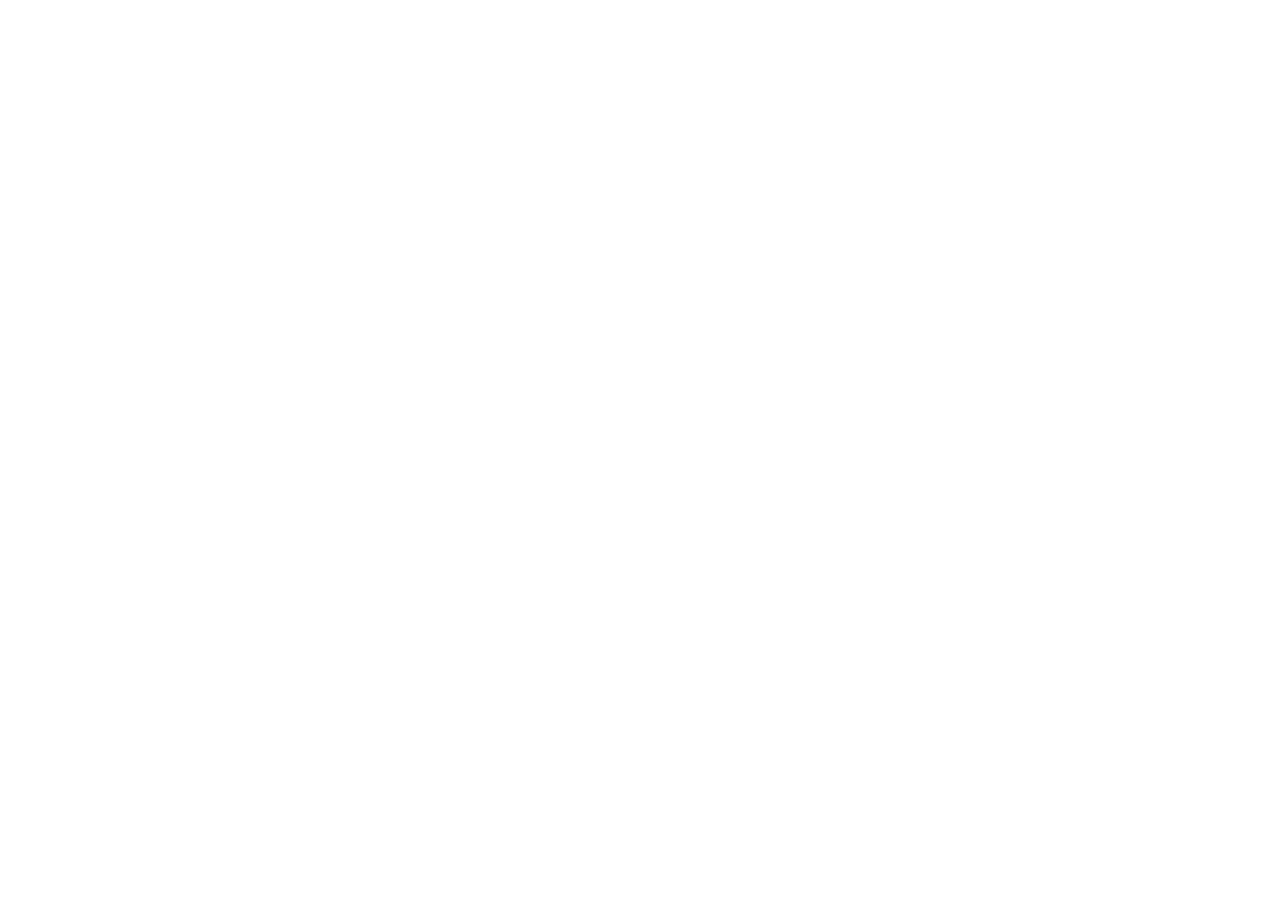
==== Atividade5/index.html @ 15db9358 "Add files via upload" ====
<!DOCTYPE html>
<html lang="pt-br">

<head>
    <meta charset="UTF-8">
    <meta name="viewport" content="width=device-width, initial-scale=1.0">
    <title>Cores Responsivas - Maicon</title>

</head>

<body>
    <div class="container">
        <h2></h2>
    </div>
</body>

</html>
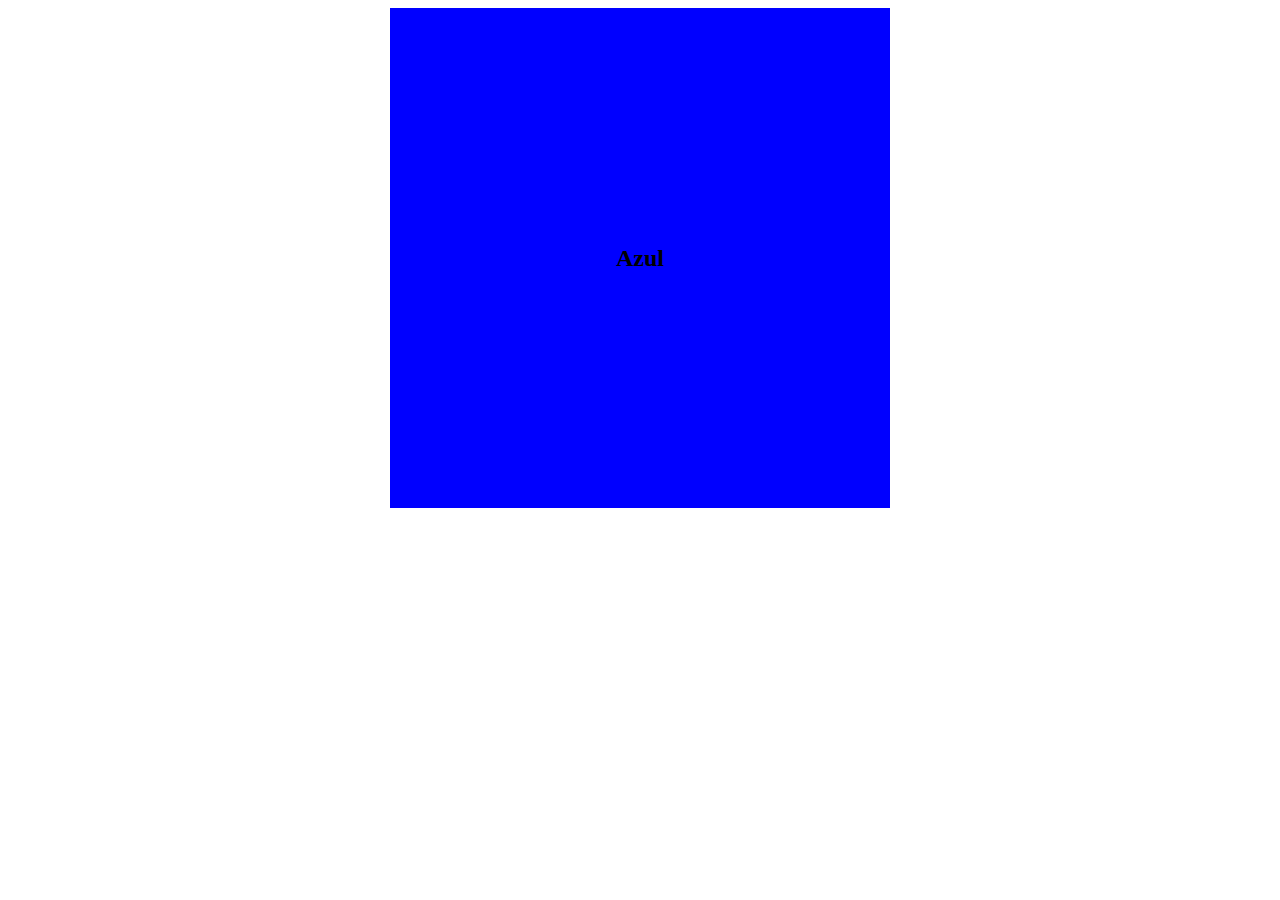
==== commit d9fff612: "Add files via upload" ====
--- a/Atividade5/index.html
+++ b/Atividade5/index.html
@@ -5,6 +5,7 @@
     <meta charset="UTF-8">
     <meta name="viewport" content="width=device-width, initial-scale=1.0">
     <title>Cores Responsivas - Maicon</title>
+    <link rel="stylesheet" href="estilo.css">
 
 </head>
 
--- a/Atividade5/estilo.css
+++ b/Atividade5/estilo.css
@@ -0,0 +1,53 @@
+.container {
+    width: 500px;
+    height: 500px;
+    display: flex;
+    justify-content: center;
+    align-items: center;
+    margin: 0 auto;
+    background-color: gray;
+}
+
+h2::before {
+    content: "Cinza";
+}
+
+@media screen and (max-width: 420px) {
+    .container {
+        background-color: gray;
+    }
+
+    h2::before {
+        content: "Cinza";
+    }
+}
+
+@media screen and (min-width: 421px) and (max-width: 768px) {
+    .container {
+        background-color: orange;
+    }
+
+    h2::before {
+        content: "Laranja";
+    }
+}
+
+@media screen and (min-width: 769px) and (max-width: 1920px) {
+    .container {
+        background-color: blue;
+    }
+
+    h2::before {
+        content: "Azul";
+    }
+}
+
+@media screen and (min-width: 1921px) {
+    .container {
+        background-color: green;
+    }
+
+    h2::before {
+        content: "Verde";
+    }
+}